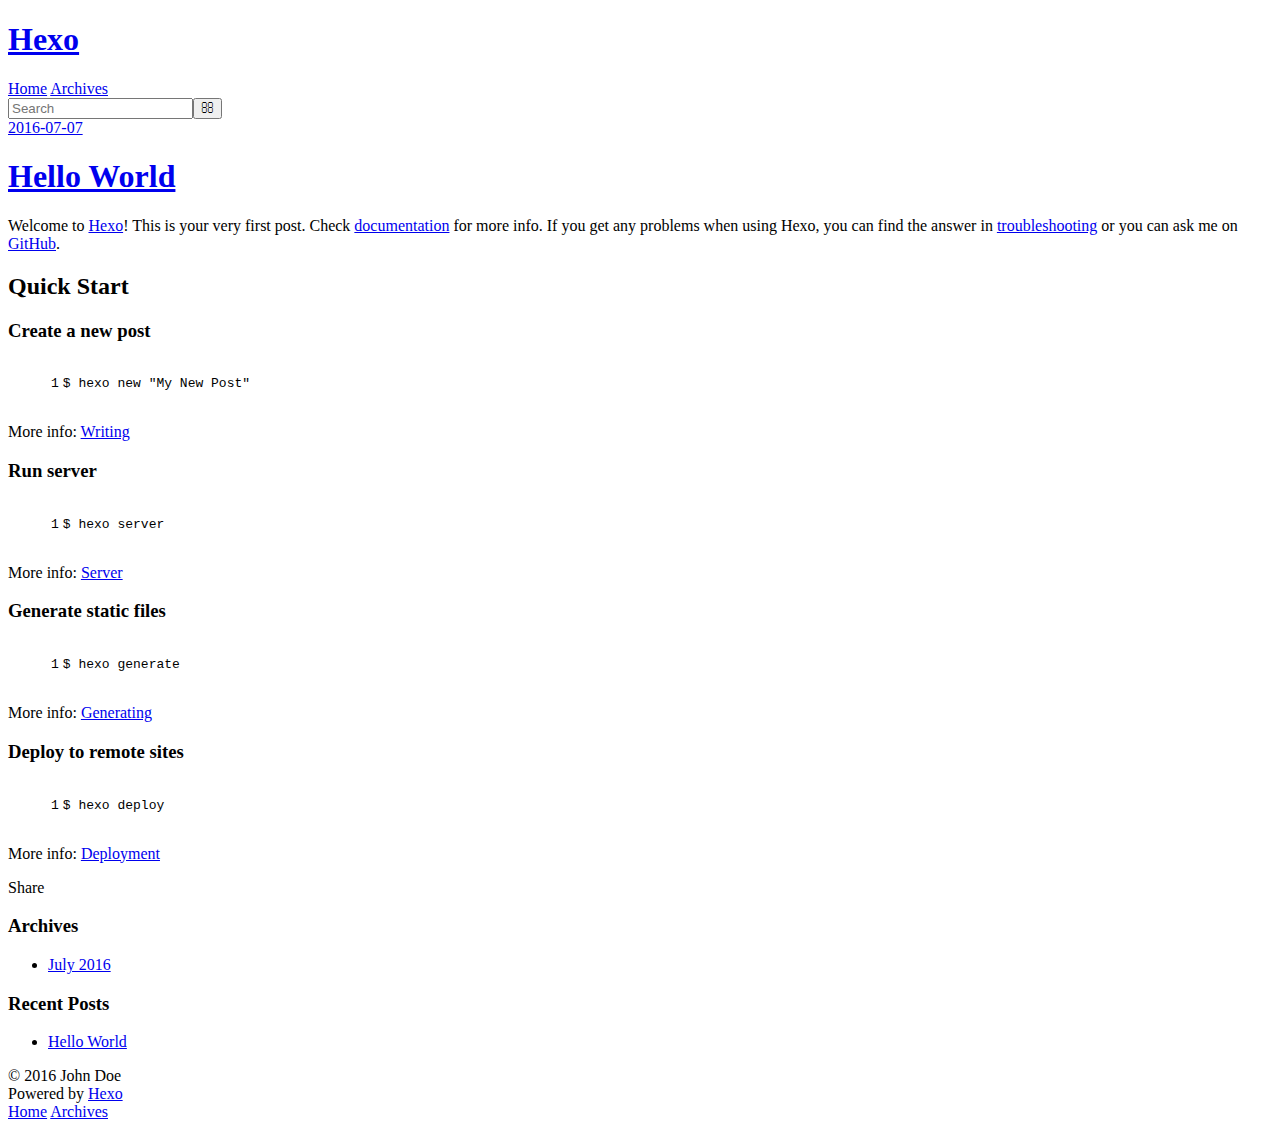
==== index.html @ 7a86b8fd "Site updated: 2016-07-07 00:06:12" ====
<!DOCTYPE html>
<html>
<head>
  <meta charset="utf-8">
  
  <title>Hexo</title>
  <meta name="viewport" content="width=device-width, initial-scale=1, maximum-scale=1">
  <meta property="og:type" content="website">
<meta property="og:title" content="Hexo">
<meta property="og:url" content="http://yoursite.com/index.html">
<meta property="og:site_name" content="Hexo">
<meta name="twitter:card" content="summary">
<meta name="twitter:title" content="Hexo">
  
    <link rel="alternate" href="/atom.xml" title="Hexo" type="application/atom+xml">
  
  
    <link rel="icon" href="/favicon.png">
  
  
    <link href="//fonts.googleapis.com/css?family=Source+Code+Pro" rel="stylesheet" type="text/css">
  
  <link rel="stylesheet" href="/css/style.css">
  

</head>

<body>
  <div id="container">
    <div id="wrap">
      <header id="header">
  <div id="banner"></div>
  <div id="header-outer" class="outer">
    <div id="header-title" class="inner">
      <h1 id="logo-wrap">
        <a href="/" id="logo">Hexo</a>
      </h1>
      
    </div>
    <div id="header-inner" class="inner">
      <nav id="main-nav">
        <a id="main-nav-toggle" class="nav-icon"></a>
        
          <a class="main-nav-link" href="/">Home</a>
        
          <a class="main-nav-link" href="/archives">Archives</a>
        
      </nav>
      <nav id="sub-nav">
        
          <a id="nav-rss-link" class="nav-icon" href="/atom.xml" title="RSS Feed"></a>
        
        <a id="nav-search-btn" class="nav-icon" title="Search"></a>
      </nav>
      <div id="search-form-wrap">
        <form action="//google.com/search" method="get" accept-charset="UTF-8" class="search-form"><input type="search" name="q" results="0" class="search-form-input" placeholder="Search"><button type="submit" class="search-form-submit">&#xF002;</button><input type="hidden" name="sitesearch" value="http://yoursite.com"></form>
      </div>
    </div>
  </div>
</header>
      <div class="outer">
        <section id="main">
  
    <article id="post-hello-world" class="article article-type-post" itemscope itemprop="blogPost">
  <div class="article-meta">
    <a href="/2016/07/07/hello-world/" class="article-date">
  <time datetime="2016-07-06T16:06:05.957Z" itemprop="datePublished">2016-07-07</time>
</a>
    
  </div>
  <div class="article-inner">
    
    
      <header class="article-header">
        
  
    <h1 itemprop="name">
      <a class="article-title" href="/2016/07/07/hello-world/">Hello World</a>
    </h1>
  

      </header>
    
    <div class="article-entry" itemprop="articleBody">
      
        <p>Welcome to <a href="https://hexo.io/" target="_blank" rel="external">Hexo</a>! This is your very first post. Check <a href="https://hexo.io/docs/" target="_blank" rel="external">documentation</a> for more info. If you get any problems when using Hexo, you can find the answer in <a href="https://hexo.io/docs/troubleshooting.html" target="_blank" rel="external">troubleshooting</a> or you can ask me on <a href="https://github.com/hexojs/hexo/issues" target="_blank" rel="external">GitHub</a>.</p>
<h2 id="Quick-Start"><a href="#Quick-Start" class="headerlink" title="Quick Start"></a>Quick Start</h2><h3 id="Create-a-new-post"><a href="#Create-a-new-post" class="headerlink" title="Create a new post"></a>Create a new post</h3><figure class="highlight bash"><table><tr><td class="gutter"><pre><div class="line">1</div></pre></td><td class="code"><pre><div class="line">$ hexo new <span class="string">"My New Post"</span></div></pre></td></tr></table></figure>
<p>More info: <a href="https://hexo.io/docs/writing.html" target="_blank" rel="external">Writing</a></p>
<h3 id="Run-server"><a href="#Run-server" class="headerlink" title="Run server"></a>Run server</h3><figure class="highlight bash"><table><tr><td class="gutter"><pre><div class="line">1</div></pre></td><td class="code"><pre><div class="line">$ hexo server</div></pre></td></tr></table></figure>
<p>More info: <a href="https://hexo.io/docs/server.html" target="_blank" rel="external">Server</a></p>
<h3 id="Generate-static-files"><a href="#Generate-static-files" class="headerlink" title="Generate static files"></a>Generate static files</h3><figure class="highlight bash"><table><tr><td class="gutter"><pre><div class="line">1</div></pre></td><td class="code"><pre><div class="line">$ hexo generate</div></pre></td></tr></table></figure>
<p>More info: <a href="https://hexo.io/docs/generating.html" target="_blank" rel="external">Generating</a></p>
<h3 id="Deploy-to-remote-sites"><a href="#Deploy-to-remote-sites" class="headerlink" title="Deploy to remote sites"></a>Deploy to remote sites</h3><figure class="highlight bash"><table><tr><td class="gutter"><pre><div class="line">1</div></pre></td><td class="code"><pre><div class="line">$ hexo deploy</div></pre></td></tr></table></figure>
<p>More info: <a href="https://hexo.io/docs/deployment.html" target="_blank" rel="external">Deployment</a></p>

      
    </div>
    <footer class="article-footer">
      <a data-url="http://yoursite.com/2016/07/07/hello-world/" data-id="ciqb2to5i0000d4g5qo8aavx6" class="article-share-link">Share</a>
      
      
    </footer>
  </div>
  
</article>


  

</section>
        
          <aside id="sidebar">
  
    

  
    

  
    
  
    
  <div class="widget-wrap">
    <h3 class="widget-title">Archives</h3>
    <div class="widget">
      <ul class="archive-list"><li class="archive-list-item"><a class="archive-list-link" href="/archives/2016/07/">July 2016</a></li></ul>
    </div>
  </div>


  
    
  <div class="widget-wrap">
    <h3 class="widget-title">Recent Posts</h3>
    <div class="widget">
      <ul>
        
          <li>
            <a href="/2016/07/07/hello-world/">Hello World</a>
          </li>
        
      </ul>
    </div>
  </div>

  
</aside>
        
      </div>
      <footer id="footer">
  
  <div class="outer">
    <div id="footer-info" class="inner">
      &copy; 2016 John Doe<br>
      Powered by <a href="http://hexo.io/" target="_blank">Hexo</a>
    </div>
  </div>
</footer>
    </div>
    <nav id="mobile-nav">
  
    <a href="/" class="mobile-nav-link">Home</a>
  
    <a href="/archives" class="mobile-nav-link">Archives</a>
  
</nav>
    

<script src="//ajax.googleapis.com/ajax/libs/jquery/2.0.3/jquery.min.js"></script>


  <link rel="stylesheet" href="/fancybox/jquery.fancybox.css">
  <script src="/fancybox/jquery.fancybox.pack.js"></script>


<script src="/js/script.js"></script>

  </div>
</body>
</html>
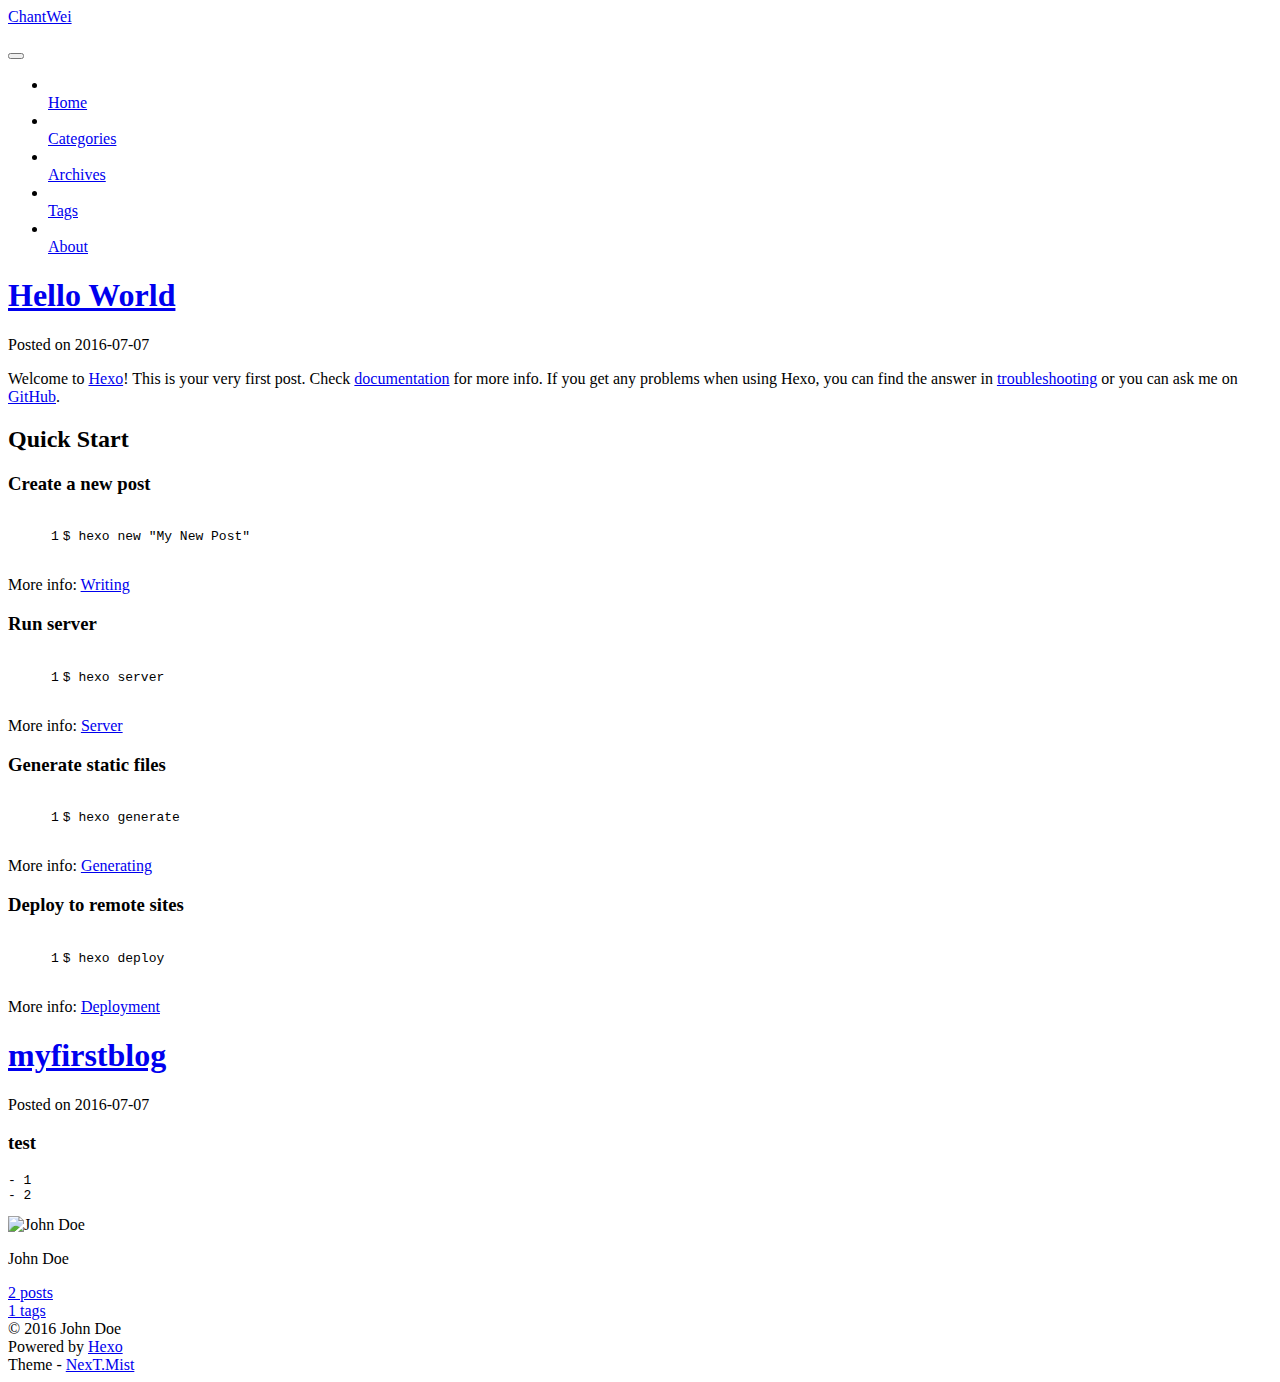
==== commit 81cd05ed: "Site updated: 2016-07-07 09:20:09" ====
--- a/index.html
+++ b/index.html
@@ -1,89 +1,305 @@
-<!DOCTYPE html>
-<html>
+<!doctype html>
+
+
+
+  
+
+
+<html class="theme-next mist use-motion">
 <head>
-  <meta charset="utf-8">
-  
-  <title>Hexo</title>
-  <meta name="viewport" content="width=device-width, initial-scale=1, maximum-scale=1">
-  <meta property="og:type" content="website">
-<meta property="og:title" content="Hexo">
+  <meta charset="UTF-8"/>
+<meta http-equiv="X-UA-Compatible" content="IE=edge,chrome=1" />
+<meta name="viewport" content="width=device-width, initial-scale=1, maximum-scale=1"/>
+
+
+
+<meta http-equiv="Cache-Control" content="no-transform" />
+<meta http-equiv="Cache-Control" content="no-siteapp" />
+
+
+
+
+
+
+
+
+
+
+
+
+  
+  
+  <link href="/vendors/fancybox/source/jquery.fancybox.css?v=2.1.5" rel="stylesheet" type="text/css" />
+
+
+
+
+  
+  
+  
+  
+
+  
+    
+    
+  
+
+  
+
+  
+
+  
+
+  
+
+  
+    
+    
+    <link href="//fonts.googleapis.com/css?family=Lato:300,300italic,400,400italic,700,700italic&subset=latin,latin-ext" rel="stylesheet" type="text/css">
+  
+
+
+
+
+
+
+<link href="/vendors/font-awesome/css/font-awesome.min.css?v=4.4.0" rel="stylesheet" type="text/css" />
+
+<link href="/css/main.css?v=5.0.1" rel="stylesheet" type="text/css" />
+
+
+  <meta name="keywords" content="Hexo, NexT" />
+
+
+
+
+
+
+
+
+  <link rel="shortcut icon" type="image/x-icon" href="/favicon.ico?v=5.0.1" />
+
+
+
+
+
+
+<meta property="og:type" content="website">
+<meta property="og:title" content="ChantWei">
 <meta property="og:url" content="http://yoursite.com/index.html">
-<meta property="og:site_name" content="Hexo">
+<meta property="og:site_name" content="ChantWei">
 <meta name="twitter:card" content="summary">
-<meta name="twitter:title" content="Hexo">
-  
-    <link rel="alternate" href="/atom.xml" title="Hexo" type="application/atom+xml">
-  
-  
-    <link rel="icon" href="/favicon.png">
-  
-  
-    <link href="//fonts.googleapis.com/css?family=Source+Code+Pro" rel="stylesheet" type="text/css">
-  
-  <link rel="stylesheet" href="/css/style.css">
-  
-
+<meta name="twitter:title" content="ChantWei">
+
+
+
+<script type="text/javascript" id="hexo.configuration">
+  var NexT = window.NexT || {};
+  var CONFIG = {
+    scheme: 'Mist',
+    sidebar: {"position":"left","display":"post"},
+    fancybox: true,
+    motion: true,
+    duoshuo: {
+      userId: 0,
+      author: 'Author'
+    }
+  };
+</script>
+
+
+
+
+  <link rel="canonical" href="http://yoursite.com/"/>
+
+  <title> ChantWei </title>
 </head>
 
-<body>
-  <div id="container">
-    <div id="wrap">
-      <header id="header">
-  <div id="banner"></div>
-  <div id="header-outer" class="outer">
-    <div id="header-title" class="inner">
-      <h1 id="logo-wrap">
-        <a href="/" id="logo">Hexo</a>
-      </h1>
-      
-    </div>
-    <div id="header-inner" class="inner">
-      <nav id="main-nav">
-        <a id="main-nav-toggle" class="nav-icon"></a>
-        
-          <a class="main-nav-link" href="/">Home</a>
-        
-          <a class="main-nav-link" href="/archives">Archives</a>
-        
-      </nav>
-      <nav id="sub-nav">
-        
-          <a id="nav-rss-link" class="nav-icon" href="/atom.xml" title="RSS Feed"></a>
-        
-        <a id="nav-search-btn" class="nav-icon" title="Search"></a>
-      </nav>
-      <div id="search-form-wrap">
-        <form action="//google.com/search" method="get" accept-charset="UTF-8" class="search-form"><input type="search" name="q" results="0" class="search-form-input" placeholder="Search"><button type="submit" class="search-form-submit">&#xF002;</button><input type="hidden" name="sitesearch" value="http://yoursite.com"></form>
-      </div>
-    </div>
+<body itemscope itemtype="http://schema.org/WebPage" lang="">
+
+  
+
+
+
+
+
+
+
+
+
+
+  
+  
+    
+  
+
+  <div class="container one-collumn sidebar-position-left 
+   page-home 
+ ">
+    <div class="headband"></div>
+
+    <header id="header" class="header" itemscope itemtype="http://schema.org/WPHeader">
+      <div class="header-inner"><div class="site-meta ">
+  
+
+  <div class="custom-logo-site-title">
+    <a href="/"  class="brand" rel="start">
+      <span class="logo-line-before"><i></i></span>
+      <span class="site-title">ChantWei</span>
+      <span class="logo-line-after"><i></i></span>
+    </a>
   </div>
-</header>
-      <div class="outer">
-        <section id="main">
-  
-    <article id="post-hello-world" class="article article-type-post" itemscope itemprop="blogPost">
-  <div class="article-meta">
-    <a href="/2016/07/07/hello-world/" class="article-date">
-  <time datetime="2016-07-06T16:06:05.957Z" itemprop="datePublished">2016-07-07</time>
-</a>
-    
-  </div>
-  <div class="article-inner">
-    
-    
-      <header class="article-header">
-        
-  
-    <h1 itemprop="name">
-      <a class="article-title" href="/2016/07/07/hello-world/">Hello World</a>
-    </h1>
-  
-
+  <p class="site-subtitle"></p>
+</div>
+
+<div class="site-nav-toggle">
+  <button>
+    <span class="btn-bar"></span>
+    <span class="btn-bar"></span>
+    <span class="btn-bar"></span>
+  </button>
+</div>
+
+<nav class="site-nav">
+  
+
+  
+    <ul id="menu" class="menu">
+      
+        
+        <li class="menu-item menu-item-home">
+          <a href="/" rel="section">
+            
+              <i class="menu-item-icon fa fa-fw fa-home"></i> <br />
+            
+            Home
+          </a>
+        </li>
+      
+        
+        <li class="menu-item menu-item-categories">
+          <a href="/categories" rel="section">
+            
+              <i class="menu-item-icon fa fa-fw fa-th"></i> <br />
+            
+            Categories
+          </a>
+        </li>
+      
+        
+        <li class="menu-item menu-item-archives">
+          <a href="/archives" rel="section">
+            
+              <i class="menu-item-icon fa fa-fw fa-archive"></i> <br />
+            
+            Archives
+          </a>
+        </li>
+      
+        
+        <li class="menu-item menu-item-tags">
+          <a href="/tags" rel="section">
+            
+              <i class="menu-item-icon fa fa-fw fa-tags"></i> <br />
+            
+            Tags
+          </a>
+        </li>
+      
+        
+        <li class="menu-item menu-item-about">
+          <a href="/about" rel="section">
+            
+              <i class="menu-item-icon fa fa-fw fa-user"></i> <br />
+            
+            About
+          </a>
+        </li>
+      
+
+      
+    </ul>
+  
+
+  
+</nav>
+
+ </div>
+    </header>
+
+    <main id="main" class="main">
+      <div class="main-inner">
+        <div class="content-wrap">
+          <div id="content" class="content">
+            
+  <section id="posts" class="posts-expand">
+    
+      
+
+  
+  
+
+  
+  
+  
+
+  <article class="post post-type-normal " itemscope itemtype="http://schema.org/Article">
+
+    
+      <header class="post-header">
+
+        
+        
+          <h1 class="post-title" itemprop="name headline">
+            
+            
+              
+                
+                <a class="post-title-link" href="/2016/07/07/hello-world/" itemprop="url">
+                  Hello World
+                </a>
+              
+            
+          </h1>
+        
+
+        <div class="post-meta">
+          <span class="post-time">
+            <span class="post-meta-item-icon">
+              <i class="fa fa-calendar-o"></i>
+            </span>
+            <span class="post-meta-item-text">Posted on</span>
+            <time itemprop="dateCreated" datetime="2016-07-07T00:24:09+08:00" content="2016-07-07">
+              2016-07-07
+            </time>
+          </span>
+
+          
+
+          
+            
+          
+
+          
+
+          
+          
+
+          
+        </div>
       </header>
     
-    <div class="article-entry" itemprop="articleBody">
-      
-        <p>Welcome to <a href="https://hexo.io/" target="_blank" rel="external">Hexo</a>! This is your very first post. Check <a href="https://hexo.io/docs/" target="_blank" rel="external">documentation</a> for more info. If you get any problems when using Hexo, you can find the answer in <a href="https://hexo.io/docs/troubleshooting.html" target="_blank" rel="external">troubleshooting</a> or you can ask me on <a href="https://github.com/hexojs/hexo/issues" target="_blank" rel="external">GitHub</a>.</p>
+
+
+    <div class="post-body" itemprop="articleBody">
+
+      
+      
+
+      
+        
+          
+            <p>Welcome to <a href="https://hexo.io/" target="_blank" rel="external">Hexo</a>! This is your very first post. Check <a href="https://hexo.io/docs/" target="_blank" rel="external">documentation</a> for more info. If you get any problems when using Hexo, you can find the answer in <a href="https://hexo.io/docs/troubleshooting.html" target="_blank" rel="external">troubleshooting</a> or you can ask me on <a href="https://github.com/hexojs/hexo/issues" target="_blank" rel="external">GitHub</a>.</p>
 <h2 id="Quick-Start"><a href="#Quick-Start" class="headerlink" title="Quick Start"></a>Quick Start</h2><h3 id="Create-a-new-post"><a href="#Create-a-new-post" class="headerlink" title="Create a new post"></a>Create a new post</h3><figure class="highlight bash"><table><tr><td class="gutter"><pre><div class="line">1</div></pre></td><td class="code"><pre><div class="line">$ hexo new <span class="string">"My New Post"</span></div></pre></td></tr></table></figure>
 <p>More info: <a href="https://hexo.io/docs/writing.html" target="_blank" rel="external">Writing</a></p>
 <h3 id="Run-server"><a href="#Run-server" class="headerlink" title="Run server"></a>Run server</h3><figure class="highlight bash"><table><tr><td class="gutter"><pre><div class="line">1</div></pre></td><td class="code"><pre><div class="line">$ hexo server</div></pre></td></tr></table></figure>
@@ -93,88 +309,322 @@
 <h3 id="Deploy-to-remote-sites"><a href="#Deploy-to-remote-sites" class="headerlink" title="Deploy to remote sites"></a>Deploy to remote sites</h3><figure class="highlight bash"><table><tr><td class="gutter"><pre><div class="line">1</div></pre></td><td class="code"><pre><div class="line">$ hexo deploy</div></pre></td></tr></table></figure>
 <p>More info: <a href="https://hexo.io/docs/deployment.html" target="_blank" rel="external">Deployment</a></p>
 
-      
-    </div>
-    <footer class="article-footer">
-      <a data-url="http://yoursite.com/2016/07/07/hello-world/" data-id="ciqb2to5i0000d4g5qo8aavx6" class="article-share-link">Share</a>
-      
+          
+        
+      
+    </div>
+
+    <div>
+      
+    </div>
+
+    <div>
+      
+    </div>
+
+    <footer class="post-footer">
+      
+
+      
+
+      
+      
+        <div class="post-eof"></div>
       
     </footer>
+  </article>
+
+
+    
+      
+
+  
+  
+
+  
+  
+  
+
+  <article class="post post-type-normal " itemscope itemtype="http://schema.org/Article">
+
+    
+      <header class="post-header">
+
+        
+        
+          <h1 class="post-title" itemprop="name headline">
+            
+            
+              
+                
+                <a class="post-title-link" href="/2016/07/07/myfirstblog/" itemprop="url">
+                  myfirstblog
+                </a>
+              
+            
+          </h1>
+        
+
+        <div class="post-meta">
+          <span class="post-time">
+            <span class="post-meta-item-icon">
+              <i class="fa fa-calendar-o"></i>
+            </span>
+            <span class="post-meta-item-text">Posted on</span>
+            <time itemprop="dateCreated" datetime="2016-07-07T00:13:00+08:00" content="2016-07-07">
+              2016-07-07
+            </time>
+          </span>
+
+          
+
+          
+            
+          
+
+          
+
+          
+          
+
+          
+        </div>
+      </header>
+    
+
+
+    <div class="post-body" itemprop="articleBody">
+
+      
+      
+
+      
+        
+          
+            <h3 id="test"><a href="#test" class="headerlink" title="test"></a>test</h3><pre><code>- 1
+- 2
+</code></pre>
+          
+        
+      
+    </div>
+
+    <div>
+      
+    </div>
+
+    <div>
+      
+    </div>
+
+    <footer class="post-footer">
+      
+
+      
+
+      
+      
+        <div class="post-eof"></div>
+      
+    </footer>
+  </article>
+
+
+    
+  </section>
+
+  
+
+
+          </div>
+          
+
+
+          
+
+        </div>
+        
+          
+  
+  <div class="sidebar-toggle">
+    <div class="sidebar-toggle-line-wrap">
+      <span class="sidebar-toggle-line sidebar-toggle-line-first"></span>
+      <span class="sidebar-toggle-line sidebar-toggle-line-middle"></span>
+      <span class="sidebar-toggle-line sidebar-toggle-line-last"></span>
+    </div>
   </div>
-  
-</article>
-
-
-  
-
-</section>
-        
-          <aside id="sidebar">
-  
-    
-
-  
-    
-
-  
-    
-  
-    
-  <div class="widget-wrap">
-    <h3 class="widget-title">Archives</h3>
-    <div class="widget">
-      <ul class="archive-list"><li class="archive-list-item"><a class="archive-list-link" href="/archives/2016/07/">July 2016</a></li></ul>
+
+  <aside id="sidebar" class="sidebar">
+    <div class="sidebar-inner">
+
+      
+
+      
+
+      <section class="site-overview sidebar-panel  sidebar-panel-active ">
+        <div class="site-author motion-element" itemprop="author" itemscope itemtype="http://schema.org/Person">
+          <img class="site-author-image" itemprop="image"
+               src="/images/avatar.gif"
+               alt="John Doe" />
+          <p class="site-author-name" itemprop="name">John Doe</p>
+          <p class="site-description motion-element" itemprop="description"></p>
+        </div>
+        <nav class="site-state motion-element">
+          <div class="site-state-item site-state-posts">
+            <a href="/archives">
+              <span class="site-state-item-count">2</span>
+              <span class="site-state-item-name">posts</span>
+            </a>
+          </div>
+
+          
+
+          
+            <div class="site-state-item site-state-tags">
+              <a href="/tags">
+                <span class="site-state-item-count">1</span>
+                <span class="site-state-item-name">tags</span>
+              </a>
+            </div>
+          
+
+        </nav>
+
+        
+
+        <div class="links-of-author motion-element">
+          
+        </div>
+
+        
+        
+
+        
+        
+
+      </section>
+
+      
+
+    </div>
+  </aside>
+
+
+        
+      </div>
+    </main>
+
+    <footer id="footer" class="footer">
+      <div class="footer-inner">
+        <div class="copyright" >
+  
+  &copy; 
+  <span itemprop="copyrightYear">2016</span>
+  <span class="with-love">
+    <i class="fa fa-heart"></i>
+  </span>
+  <span class="author" itemprop="copyrightHolder">John Doe</span>
+</div>
+
+<div class="powered-by">
+  Powered by <a class="theme-link" href="http://hexo.io">Hexo</a>
+</div>
+
+<div class="theme-info">
+  Theme -
+  <a class="theme-link" href="https://github.com/iissnan/hexo-theme-next">
+    NexT.Mist
+  </a>
+</div>
+
+        
+
+        
+      </div>
+    </footer>
+
+    <div class="back-to-top">
+      <i class="fa fa-arrow-up"></i>
     </div>
   </div>
 
-
-  
-    
-  <div class="widget-wrap">
-    <h3 class="widget-title">Recent Posts</h3>
-    <div class="widget">
-      <ul>
-        
-          <li>
-            <a href="/2016/07/07/hello-world/">Hello World</a>
-          </li>
-        
-      </ul>
-    </div>
-  </div>
-
-  
-</aside>
-        
-      </div>
-      <footer id="footer">
-  
-  <div class="outer">
-    <div id="footer-info" class="inner">
-      &copy; 2016 John Doe<br>
-      Powered by <a href="http://hexo.io/" target="_blank">Hexo</a>
-    </div>
-  </div>
-</footer>
-    </div>
-    <nav id="mobile-nav">
-  
-    <a href="/" class="mobile-nav-link">Home</a>
-  
-    <a href="/archives" class="mobile-nav-link">Archives</a>
-  
-</nav>
-    
-
-<script src="//ajax.googleapis.com/ajax/libs/jquery/2.0.3/jquery.min.js"></script>
-
-
-  <link rel="stylesheet" href="/fancybox/jquery.fancybox.css">
-  <script src="/fancybox/jquery.fancybox.pack.js"></script>
-
-
-<script src="/js/script.js"></script>
-
-  </div>
+  
+
+<script type="text/javascript">
+  if (Object.prototype.toString.call(window.Promise) !== '[object Function]') {
+    window.Promise = null;
+  }
+</script>
+
+
+
+
+
+
+
+
+
+  
+
+
+
+  
+  <script type="text/javascript" src="/vendors/jquery/index.js?v=2.1.3"></script>
+
+  
+  <script type="text/javascript" src="/vendors/fastclick/lib/fastclick.min.js?v=1.0.6"></script>
+
+  
+  <script type="text/javascript" src="/vendors/jquery_lazyload/jquery.lazyload.js?v=1.9.7"></script>
+
+  
+  <script type="text/javascript" src="/vendors/velocity/velocity.min.js?v=1.2.1"></script>
+
+  
+  <script type="text/javascript" src="/vendors/velocity/velocity.ui.min.js?v=1.2.1"></script>
+
+  
+  <script type="text/javascript" src="/vendors/fancybox/source/jquery.fancybox.pack.js?v=2.1.5"></script>
+
+
+  
+
+
+  <script type="text/javascript" src="/js/src/utils.js?v=5.0.1"></script>
+
+  <script type="text/javascript" src="/js/src/motion.js?v=5.0.1"></script>
+
+
+
+  
+  
+
+  
+
+  
+
+
+  <script type="text/javascript" src="/js/src/bootstrap.js?v=5.0.1"></script>
+
+
+
+  
+
+
+
+  
+
+
+
+
+  
+  
+
+  
+
+  
+
+  
+
 </body>
-</html>+</html>
